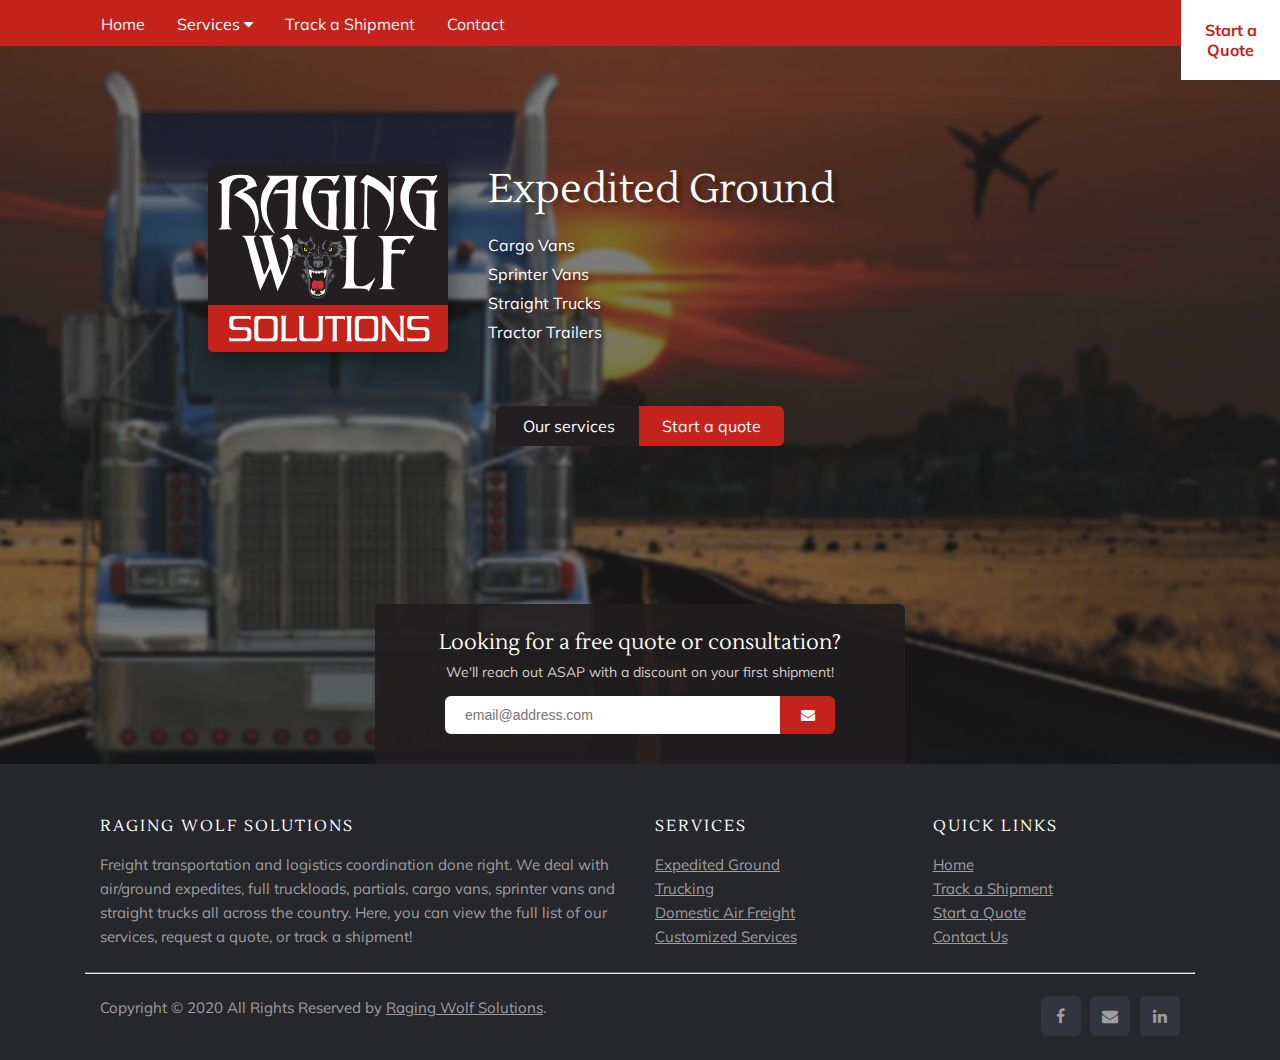
==== services-expedited-ground.html @ 97eba3a1 "started on services page 1" ====
<!doctype html>

<html lang="en">

<head>
    <meta charset="utf-8">

    <title>Shipping and Freight Transportation Leaders | Raging Wolf Solutions</title>
    <meta name="description"
        content="Full service logistics provider, offering shipping and freight transportation solutions across the continental United States.">
    <meta name="author" content="SitePoint">
    <meta name="viewport"
        content="initial-scale=1, maximum-scale=5, minimum-scale=1, width=device-width, height=device-height, target-densitydpi=device-dpi" />

    <link rel="stylesheet" href="bootstrap/import.css">
    <link rel="stylesheet" href='css/services.css'>
    <link rel="stylesheet" href='css/stylesheet.css'>

    <!-- Fonts -->
    <link href="https://stackpath.bootstrapcdn.com/font-awesome/4.7.0/css/font-awesome.min.css" rel="stylesheet"
        integrity="sha384-wvfXpqpZZVQGK6TAh5PVlGOfQNHSoD2xbE+QkPxCAFlNEevoEH3Sl0sibVcOQVnN" crossorigin="anonymous">
    <link rel="stylesheet" href="https://fonts.googleapis.com/css?family=Muli">
    <link rel="stylesheet" href="https://fonts.googleapis.com/css?family=Lustria">

    <!-- Front-loaded Scripts -->
    <script src="js/script.js"></script>

</head>

<body id="services-body">
    <!--Navbar (Global)-->
    <nav class="topnav" id="rwTopnav">
        <div class="container">
            <a id="topnav-link-home" href="#">Home</a>
            <div class="dropdown">
                <button class="dropbtn">Services
                    <i class="fa fa-caret-down"></i>
                </button>
                <div class="dropdown-content">
                    <a href="#">Expedited Ground</a>
                    <a href="#">Trucking</a>
                    <a href="#">Domestic Air</a>
                    <a href="#">Customized Services</a>
                </div>
            </div>
            <a href="#">Track a Shipment</a>
            <a id="topnav-link-contact" href="#">Contact</a>
        </div>
        <a href="javascript:void(0);" style="font-size:15px;" class="icon" onclick="myFunction()">&#9776;</a>
    </nav>
    <div id="navbar-cornerquote-button">
        <p id="navbar-cornerquote-text">Start a Quote</p>
    </div>
    <!--Page Content (Local)-->
    <main id="services-main">
        <div id="services-main-container">
            <div id="services-main-container-row1" class="services-main-container-row">
                <div id="services-main-container-cell1">
                    <div class=container>
                        <div id="services-headline-row" class="row">
                            <div id="services-col-logo" class="col-auto">
                                <img id="services-img-logo" src="images/rws_logo.svg" alt="A large truck with the sun setting in the background"></img>
                            </div>
                            <div id="services-col-headline" class="col-lg-8">
                                <h1 id="services-headline-h1">Expedited Ground</h1>
                                <p id="services-headline-p">
                                    <ul id="services-headline-ul">
                                        <li>Cargo Vans</li>
                                        <li>Sprinter Vans</li>
                                        <li>Straight Trucks</li>
                                        <li>Tractor Trailers</li>
                                    </ul>
                                </p>
                            </div>
                        </div>
                        <div id="services-button-group">
                            <button name="our services button" id="services-services-button">Our services</button>
                            <button name="start a quote button" id="services-quote-button">Start a quote</button>
                        </div>
                    </div>
                </div>
            </div>
            <div id="services-main-container-row2" class="services-main-container-row">
                <div id="services-main-container-cell2">
                    <div id="services-main-container-bg">
                        <div class=container>
                            <div id="services-form-row" class="row">
                                <div class="col-lg-12">
                                    <h2 id="services-form-h2">Looking for a free quote or consultation?</h2>
                                    <p id="services-form-p">We'll reach out ASAP with a discount on your first shipment!
                                    </p>
                                    <div class="search">
                                        <form class="row" id="services-form" onsubmit="search(event)">
                                            <div id="services-form-input">
                                                <input label="email address" autofocus id="searchInput" type="text"
                                                    placeholder="email@address.com">
                                            </div>
                                            <div id="services-form-submit-div">
                                                <button name="submit email button" id="services-form-submit-button" type="submit"><i class="fa fa-envelope"></i></button>
                                            </div>
                                        </form>
                                    </div>
                                </div>
                            </div>
                        </div>
                    </div>
                </div>
            </div>
        </div>
    </main>

    <!-- Footer (Global)-->
    <footer class="site-footer">
        <div class="container">
            <div class="row">
                <div class="col-sm-12 col-lg-6">
                    <h6>Raging Wolf Solutions</h6>
                    <p class="text-justify">Freight transportation and logistics coordination done right. We deal with
                        air/ground expedites, full truckloads, partials, cargo vans, sprinter vans and straight trucks
                        all across the country. Here, you can view the full list of our
                        services, request a quote, or track a shipment! </p>
                </div>

                <div class="col-xs-6 col-lg-3">
                    <h6>Services</h6>
                    <ul class="footer-links">
                        <li><a href="#">Expedited Ground</a></li>
                        <li><a href="#">Trucking</a></li>
                        <li><a href="#">Domestic Air Freight</a></li>
                        <li><a href="#">Customized Services</a></li>
                    </ul>
                </div>

                <div class="col-xs-6 col-lg-3">
                    <h6>Quick Links</h6>
                    <ul class="footer-links">
                        <li><a href="#">Home</a></li>
                        <li><a href="#">Track a Shipment</a></li>
                        <li><a href="#">Start a Quote</a></li>
                        <li><a href="#">Contact Us</a></li>
                    </ul>
                </div>
            </div>
            <hr>
        </div>
        <div class="container">
            <div class="row">
                <div class="col-lg-8 col-sm-6 col-xs-12">
                    <p class="copyright-text">Copyright &copy; 2020 All Rights Reserved by
                        <a href="#">Raging Wolf Solutions</a>.
                    </p>
                </div>

                <div class="col-lg-4 col-sm-6 col-xs-12">
                    <ul class="social-icons">
                        <li><a class="facebook" href="#"><i class="fa fa-facebook"></i></a></li>
                        <li><a class="dribbble" href="#"><i class="fa fa-envelope"></i></a></li>
                        <li><a class="linkedin" href="#"><i class="fa fa-linkedin"></i></a></li>
                    </ul>
                </div>
            </div>
        </div>
    </footer>

    <!-- Back-loaded Scripts -->
    <script src="js/jquery-3.4.1.min.js"></script>
    <script src="bootstrap/js/bootstrap.js"></script>
    <script src="bootstrap/js/bootstrap.min.js"></script>


</body>

</html>
---- bootstrap/import.css ----
@import url(css/bootstrap-grid.css);
@import url(css/bootstrap-grid.css.map);
@import url(css/bootstrap-grid.min.css);
@import url(css/bootstrap-grid.min.css.map);
---- css/services.css ----
#services-body {
    margin: 0
}

#services-main {
    -moz-background-size: cover;
    -o-background-size: cover;
    -webkit-background-size: cover;
    background: url(../images/RagingWolfSunset.jpg);
    background-attachment: scroll;
    background-position: center;
    background-size: cover;
    margin: -2px 0 -2px 0;
    max-width: 100%
}

#services-main-container {
    background: rgba(35, 35, 35, 0.6);
    display: table;
    height: 80vh;
    min-height: 700px;
    width: 100%
}

.services-main-container-row {
    display: table-row
}

#services-main-container-row1 {
    height: 72%
}

#services-main-container-cell1 {
    display: table-cell;
    vertical-align: middle
}

#services-col-logo {
    margin-bottom: 15px
}

#services-img-logo {
    height: 100px;
    box-shadow: 4px 4px 20px rgba(0,0,0,0.42);
}

#services-col-headline {
    text-shadow: 4px 4px 5px rgba(0,0,0,0.42);
}

#services-headline-h1 {
    color: #FFF;
    margin-bottom: 12px;
}

#services-headline-p {
    font-size: 16px;
    color: #FFF
}

#services-headline-ul {
    font-family: Muli;
font-style: normal;
font-weight: normal;
font-size: 16px;
line-height: 29px;
color: #FFFFFF;
list-style-type: none;
padding: 0;
}

#services-button-group {
    align-content: center;
    font-size: 0;
    margin: 25px auto 0;
    text-align: center
}

#services-services-button {
    background: #231F20;
    border: none;
    border-radius: 6px 0 0 6px;
    color: #FFF;
    font-size: 16px;
    height: 40px;
    margin-right: -1px;
    width: 145px;
}

#services-quote-button {
    background: #C4231C;
    border: none;
    border-radius: 0 6px 6px 0;
    color: #FFF;
    font-size: 16px;
    height: 40px;
    margin-left: -1px;
    width: 145px;
}

#services-main-container-row2 {
    height: 28%
}

#services-main-container-cell2 {
    display: table-cell;
    padding: 0 15px;
    vertical-align: bottom
}

#services-main-container-bg {
    background: rgba(32, 29, 30, 0.9);
    border-radius: 6px 6px 0 0;
    display: block;
    margin: 0 auto;
    max-width: 530px;
    text-align: center
}

#services-form-h2 {
    color: #FFF;
    font-size: 21px;
    margin: 25px auto 7px
}

#services-form-p {
    color: #CECECE;
    font-size: 14px;
    margin: 0 auto 15px;
    max-width: 450px
}

.search {
    height: auto
}

#services-form {
    margin: 0 auto 32px;
    max-width: 390px;
    width: 100%
}

#services-form-input {
    flex: 1
}

.search input,
.search button {
    border: none;
    font-size: 14px;
    height: 38px;
    outline: none;
    padding: 10px 20px
}

.search input {
    border-radius: 6px 0 0 6px;
    width: 100%
}

.search button {
    background-color: #C4231C;
    border-radius: 0 6px 6px 0;
    color: #FFF;
    cursor: pointer;
    margin-left: -5px;
    width: 55px
}

@media only screen and (min-width: 992px) {
    .row {
        margin: 0
    }
    #services-main-container-cell1 {
        padding: 0 5.2%
    }
    #services-headline-row {
        margin: auto;
        max-width: 865px
    }
    #services-col-logo {
        padding: 0;
        position: relative;
        text-align: right
    }
    #services-img-logo {
        height: auto;
        width: 240px
    }
    #services-col-headline {
        padding: 0 0 0 40px
    }
    #services-headline-h1 {
        font-size: 40px
    }
    #services-button-group {
        margin: 35px auto 0
    }
}
---- css/stylesheet.css ----
h1,
h2,
h3,
h4,
h5,
h6,
p {
    margin: 0;
    font-display: fallback
}

.topnav {
    background-color: #C4231C;
    font-family: muli;
    font-size: 16px;
    font-weight: 400;
    overflow: hidden
}

.topnav a {
    color: #f2f2f2;
    float: left;
    padding: 14px 16px;
    text-align: center;
    text-decoration: none
}

.topnav .icon {
    display: none
}

.dropdown {
    float: left;
    overflow: hidden
}

.dropdown .dropbtn {
    background-color: inherit;
    border: none;
    color: #FFF;
    font-family: inherit;
    font-size: inherit;
    margin: 0;
    outline: none;
    padding: 14px 16px
}

.dropdown-content {
    background-color: #26272b;
    display: none;
    min-width: 160px;
    position: absolute;
    z-index: 1
}

.dropdown-content a {
    color: #FFF;
    display: block;
    float: none;
    padding: 12px 16px;
    text-align: left;
    text-decoration: none
}

.topnav a:hover,
.dropdown:hover .dropbtn {
    background-color: #231F20;
    color: #FFF
}

.dropdown-content a:hover {
    background-color: #ddd;
    color: #000
}

#navbar-cornerquote-button {
    background: #FFF;
    position: absolute;
    right: 0;
    top: 0;
    width: 99px
}

#navbar-cornerquote-text {
    color: #C4231C;
    font-size: 16px;
    font-weight: 700;
    padding: 20px;
    text-align: center
}

footer p {
    margin: 15px 0
}

.site-footer {
    background-color: #26272b;
    color: #9e9e9e;
    font-size: 15px;
    line-height: 24px;
    padding: 45px 0 20px
}

.site-footer hr {
    border-top-color: #bbb
}

.site-footer hr.small {
    margin: 20px 0
}

.site-footer h6 {
    color: #fff;
    font-size: 16px;
    letter-spacing: 2px;
    margin-top: 5px;
    text-transform: uppercase
}

.footer-links {
    list-style: none;
    padding-left: 0
}

.footer-links.inline li {
    display: inline-block
}

.site-footer .social-icons {
    text-align: right
}

.site-footer .social-icons a {
    background-color: #33353d;
    height: 40px;
    line-height: 40px;
    margin-left: 6px;
    margin-right: 0;
    width: 40px
}

.social-icons {
    list-style: none;
    margin-bottom: 0;
    padding-left: 0
}

.social-icons li {
    display: inline-block;
    margin-bottom: 4px
}

.social-icons li.title {
    color: #96a2b2;
    font-size: 13px;
    font-weight: 700;
    margin-right: 15px;
    text-transform: uppercase
}

.social-icons a {
    background-color: #eceeef;
    color: #818a91;
    display: inline-block;
    font-size: 16px;
    height: 44px;
    line-height: 44px;
    margin-right: 8px;
    text-align: center;
    width: 44px;
    border-radius: 6px;
}

.social-icons a:active,
.social-icons a:focus,
.social-icons a:hover {
    background-color: #29aafe;
    color: #fff !important
}

.social-icons.size-sm a {
    font-size: 14px;
    height: 34px;
    line-height: 34px;
    width: 34px
}

.social-icons a.facebook:hover {
    background-color: #3b5998
}

.social-icons a.twitter:hover {
    background-color: #00aced
}

.social-icons a.linkedin:hover {
    background-color: #007bb6
}

.social-icons a.dribbble:hover {
    background-color: #ea4c89
}

h1,
h2,
footer h6 {
    font-family: lustria;
    font-weight: 400
}

p,
li,
button {
    font-family: muli
}

.dropdown:hover .dropdown-content,
.footer-links li {
    display: block
}

.site-footer a,
.footer-links a {
    color: #9e9e9e
}

.site-footer a:hover,
.footer-links a:active,
.footer-links a:focus,
.footer-links a:hover {
    color: #36c;
    text-decoration: none
}

@media screen and (max-width: 600px) {
    .topnav a,
    .dropdown .dropbtn {
        display: none
    }
    .topnav a.icon {
        display: block;
        float: left
    }
    .topnav.responsive .icon {
        left: 0;
        position: absolute;
        top: 0
    }
    .topnav.responsive a {
        display: block;
        float: none;
        text-align: left
    }
    .topnav.responsive .dropdown {
        float: none
    }
    .topnav.responsive .dropdown .dropbtn {
        display: block;
        text-align: left;
        width: 100%
    }
    #topnav-link-home {
        margin-top: 60px
    }
    #topnav-link-contact {
        margin-bottom: 14px
    }
    .topnav.responsive,
    .topnav.responsive .dropdown-content {
        position: relative
    }
}

@media (max-width:991px) {
    .site-footer [class^=col-] {
        margin-bottom: 30px
    }
}

@media (max-width:767px) {
    .site-footer {
        padding-bottom: 0
    }
    .site-footer .copyright-text,
    .site-footer .social-icons {
        text-align: center
    }
    .social-icons li.title {
        display: block;
        font-weight: 600;
        margin-right: 0
    }
}
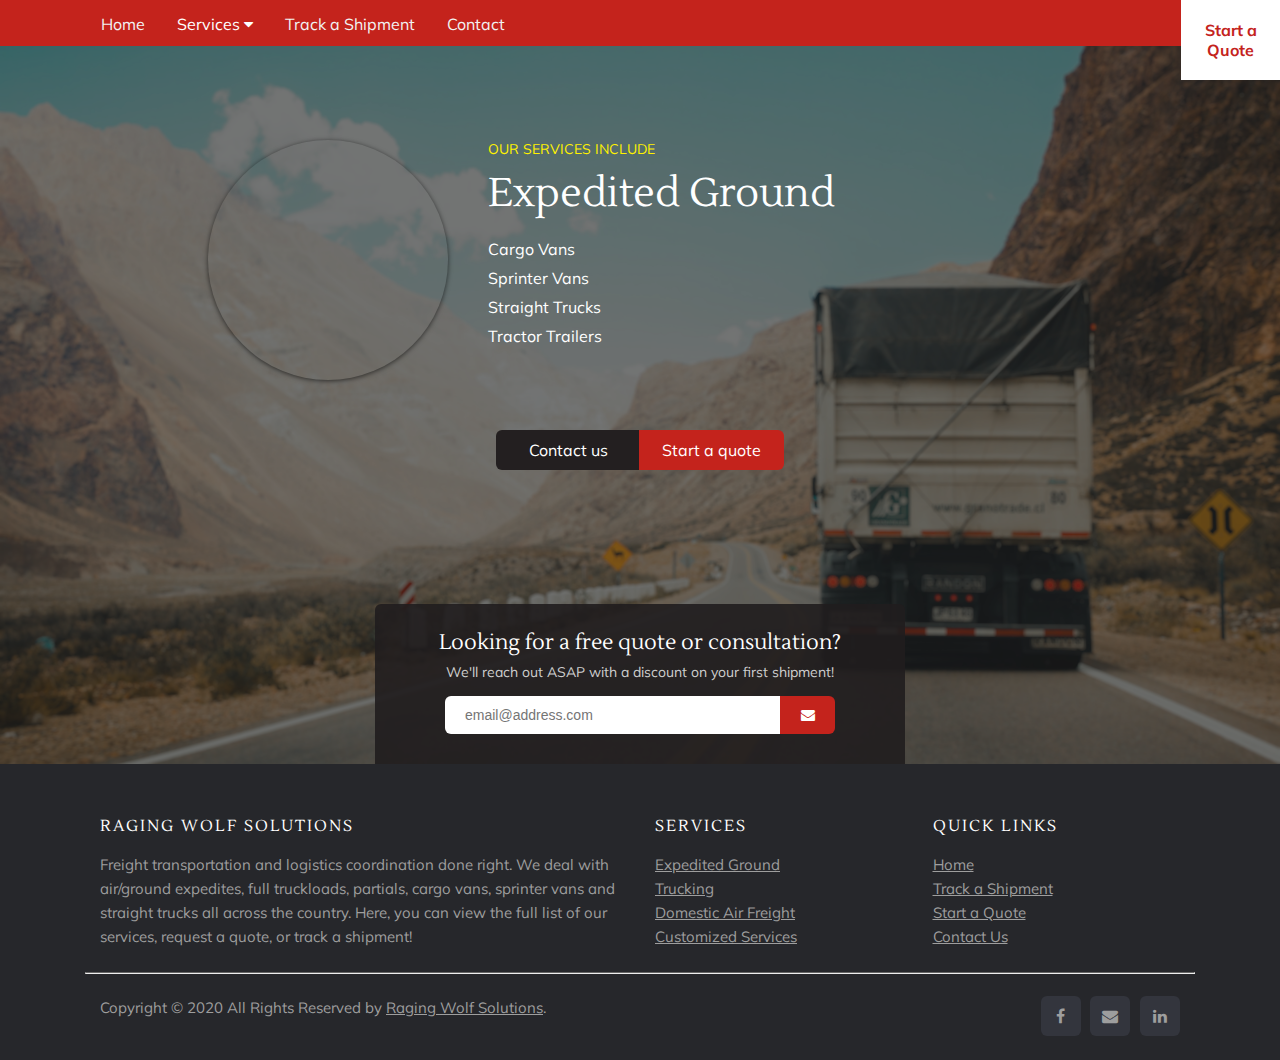
==== commit af9e704d: "modified first service page" ====
--- a/services-expedited-ground.html
+++ b/services-expedited-ground.html
@@ -31,7 +31,7 @@
     <!--Navbar (Global)-->
     <nav class="topnav" id="rwTopnav">
         <div class="container">
-            <a id="topnav-link-home" href="#">Home</a>
+            <a id="topnav-link-home" href="index.html">Home</a>
             <div class="dropdown">
                 <button class="dropbtn">Services
                     <i class="fa fa-caret-down"></i>
@@ -59,9 +59,10 @@
                     <div class=container>
                         <div id="services-headline-row" class="row">
                             <div id="services-col-logo" class="col-auto">
-                                <img id="services-img-logo" src="images/rws_logo.svg" alt="A large truck with the sun setting in the background"></img>
+                                <div id="services-img-icon" alt="A large truck with the sun setting in the background"></div>
                             </div>
                             <div id="services-col-headline" class="col-lg-8">
+                                <h5 id="services-headline-h5">Our Services Include</h5>
                                 <h1 id="services-headline-h1">Expedited Ground</h1>
                                 <p id="services-headline-p">
                                     <ul id="services-headline-ul">
@@ -74,7 +75,7 @@
                             </div>
                         </div>
                         <div id="services-button-group">
-                            <button name="our services button" id="services-services-button">Our services</button>
+                            <button name="contact us button" id="services-contact-button">Contact us</button>
                             <button name="start a quote button" id="services-quote-button">Start a quote</button>
                         </div>
                     </div>
--- a/css/services.css
+++ b/css/services.css
@@ -6,9 +6,9 @@
     -moz-background-size: cover;
     -o-background-size: cover;
     -webkit-background-size: cover;
-    background: url(../images/RagingWolfSunset.jpg);
+    background: url(../images/services-expedited-ground-bg.jpg);
     background-attachment: scroll;
-    background-position: center;
+    background-position: bottom;
     background-size: cover;
     margin: -2px 0 -2px 0;
     max-width: 100%
@@ -39,13 +39,29 @@
     margin-bottom: 15px
 }
 
-#services-img-logo {
+#services-img-icon {
     height: 100px;
-    box-shadow: 4px 4px 20px rgba(0,0,0,0.42);
+    width: 100px;
+    background: url(../images/services-expedited-ground-icon.jpg);
+    background-position: center;
+    background-size: cover;
+    box-shadow: 0px 1px 5px rgba(0, 0, 0, 0.6);
+border-radius: 500px;
 }
 
 #services-col-headline {
-    text-shadow: 4px 4px 5px rgba(0,0,0,0.42);
+
+}
+
+#services-headline-h5 {
+    font-family: Muli;
+font-style: normal;
+font-weight: normal;
+font-size: 14px;
+line-height: 18px;
+text-transform: uppercase;
+color: #FFF200;
+margin-bottom: 10px
 }
 
 #services-headline-h1 {
@@ -76,7 +92,7 @@
     text-align: center
 }
 
-#services-services-button {
+#services-contact-button {
     background: #231F20;
     border: none;
     border-radius: 6px 0 0 6px;
@@ -183,8 +199,8 @@
         position: relative;
         text-align: right
     }
-    #services-img-logo {
-        height: auto;
+    #services-img-icon {
+        height: 240px;
         width: 240px
     }
     #services-col-headline {
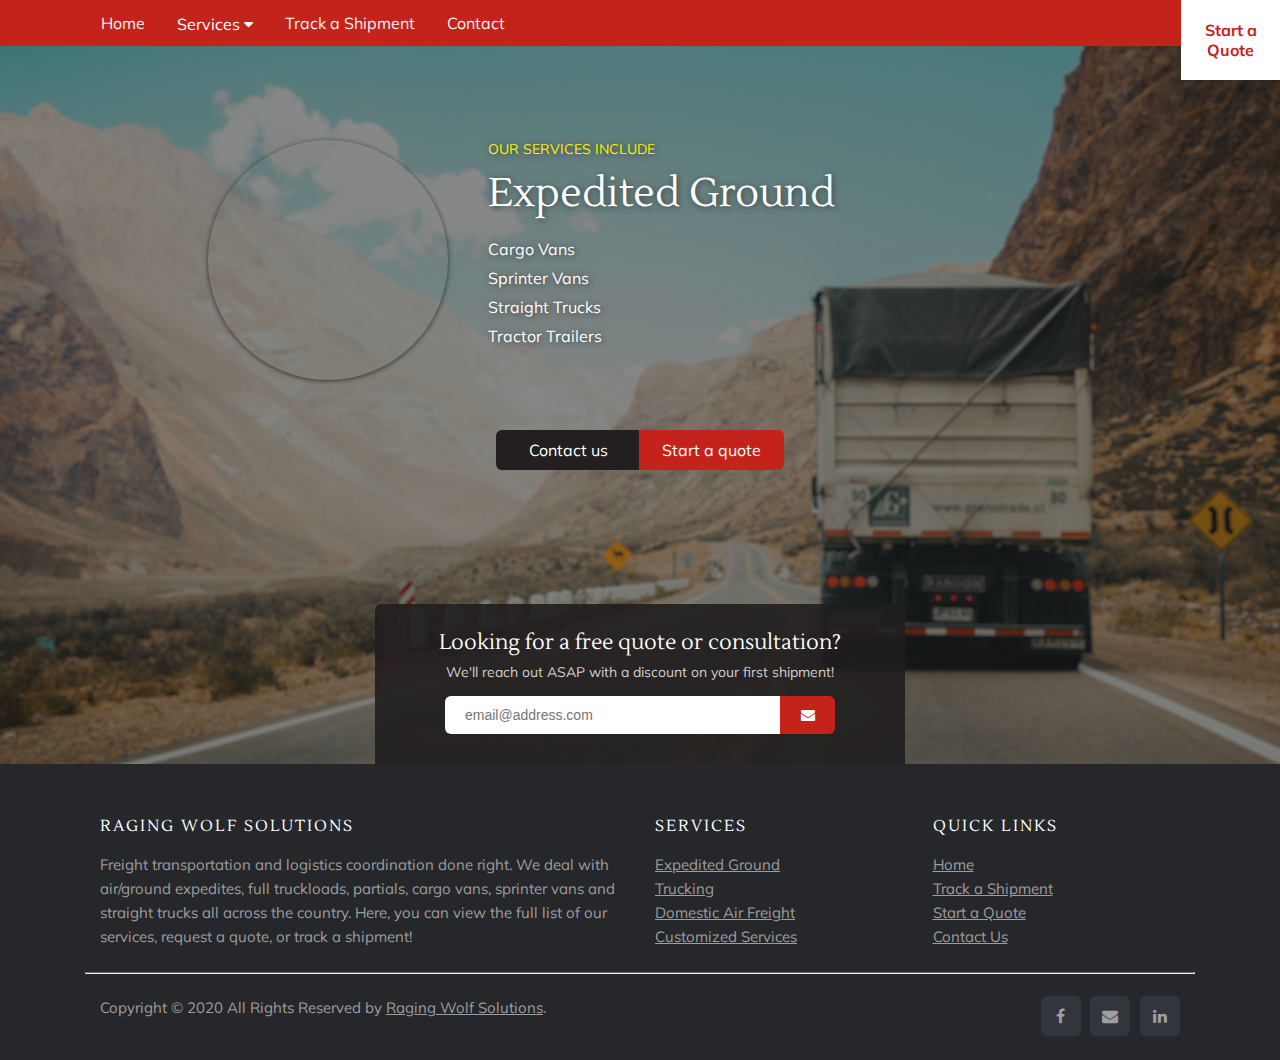
==== commit 70a92296: "added a couple of hover transitions" ====
--- a/services-expedited-ground.html
+++ b/services-expedited-ground.html
@@ -97,7 +97,7 @@
                                                     placeholder="email@address.com">
                                             </div>
                                             <div id="services-form-submit-div">
-                                                <button name="submit email button" id="services-form-submit-button" type="submit"><i class="fa fa-envelope"></i></button>
+                                                <button name="submit email button" id="quick-email-submit-button" class="grow" type="submit"><i class="fa fa-envelope"></i></button>
                                             </div>
                                         </form>
                                     </div>
--- a/css/services.css
+++ b/css/services.css
@@ -15,7 +15,7 @@
 }
 
 #services-main-container {
-    background: rgba(35, 35, 35, 0.6);
+    background: rgba(35, 35, 35, 0.5);
     display: table;
     height: 80vh;
     min-height: 700px;
@@ -43,14 +43,14 @@
     height: 100px;
     width: 100px;
     background: url(../images/services-expedited-ground-icon.jpg);
-    background-position: center;
+    background-position: left;
     background-size: cover;
     box-shadow: 0px 1px 5px rgba(0, 0, 0, 0.6);
 border-radius: 500px;
 }
 
 #services-col-headline {
-
+    text-shadow: 1px 1px 6px rgba(0,0,0,0.5);
 }
 
 #services-headline-h5 {
--- a/css/stylesheet.css
+++ b/css/stylesheet.css
@@ -20,7 +20,7 @@
 .topnav a {
     color: #f2f2f2;
     float: left;
-    padding: 14px 16px;
+    padding: 13px 16px;
     text-align: center;
     text-decoration: none
 }
@@ -87,6 +87,13 @@
     font-weight: 700;
     padding: 20px;
     text-align: center
+}
+
+.grow {
+    transition: all .2s ease-in-out;
+}
+.grow:hover {
+    transform: scale(1.1);
 }
 
 footer p {
